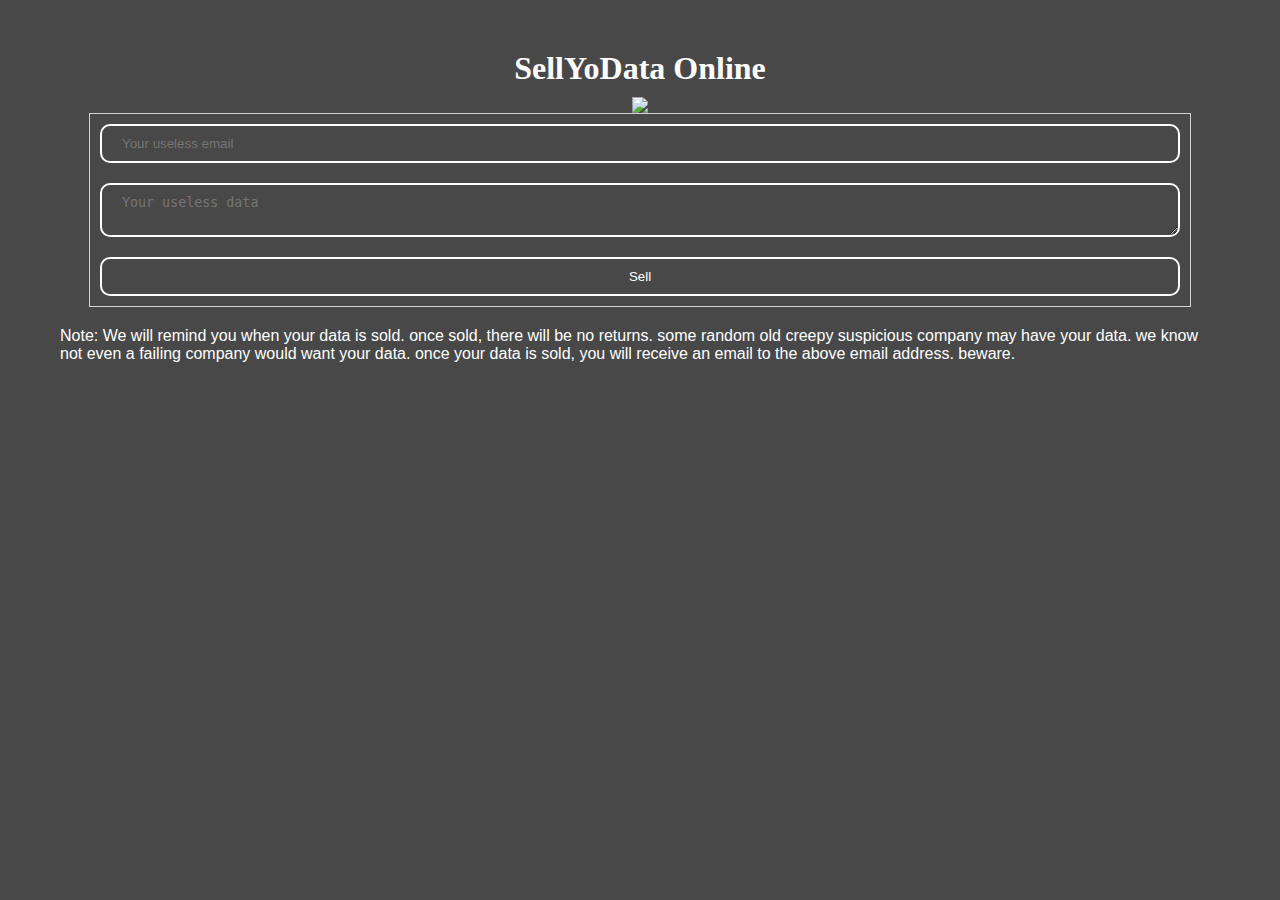
==== index.html @ 82162b69 "Initial D" ====
<!DOCTYPE html>
<html lang="en">

<head>
  <meta charset="UTF-8">
  <meta http-equiv="X-UA-Compatible" content="IE=Edge">
  <meta name="viewport" content="width=device-width, initial-scale=1">

  <title>SellYoData Online</title>
  <link rel="stylesheet" href="style.css">
</head>

<body>
  <div class="container">
    <h1>SellYoData Online</h1>
    <img src="./favicon.ico">
    <div class="form">
      <form action="/sell.html" id="sell-form" method="get">
        <input id="email" name="email" placeholder="Your useless email" type="email" required>
        <textarea name="data" id="data" placeholder="Your useless data" required></textarea>
        <button type='submit' value='Submit'>Sell</button>
      </form>
    </div>
    <p>
      Note: We will remind you when your data is sold. once sold, there will be no returns. some random old creepy suspicious company may have your data. we know not even a failing company would want your data. once your data is sold, you will receive an email to the above email address. beware.
    </p>
  </div>
</body>
</html>
---- style.css ----
* {
    padding: 0;
    margin: 0;
}

body {
  background: #484848;
}
.container {
  padding: 40px;
  display: flex;
  flex-direction: column;
  justify-content: center;
  align-items: center;
}
.container h1 {
  color: white;
  padding: 10px;
}

.form {
  border: 1px solid lightgray;
  padding: 10px;
  width: 90%;
  height: 90%;
}
form {
  display: flex;
  flex-direction: column;
  justify-content: space-between;
  gap: 20px;
}
input, textarea, button {
  padding: 10px 20px;
  border-radius: 10px;
  background: #484848;
  border: 2px solid white;
  color: white;
}

button:hover {
  background: #BFBFBF;
}

button:active {
  background: #7D7D7D;
}

p {
  margin: 20px;
  color: white;
  font-family: arial;
}
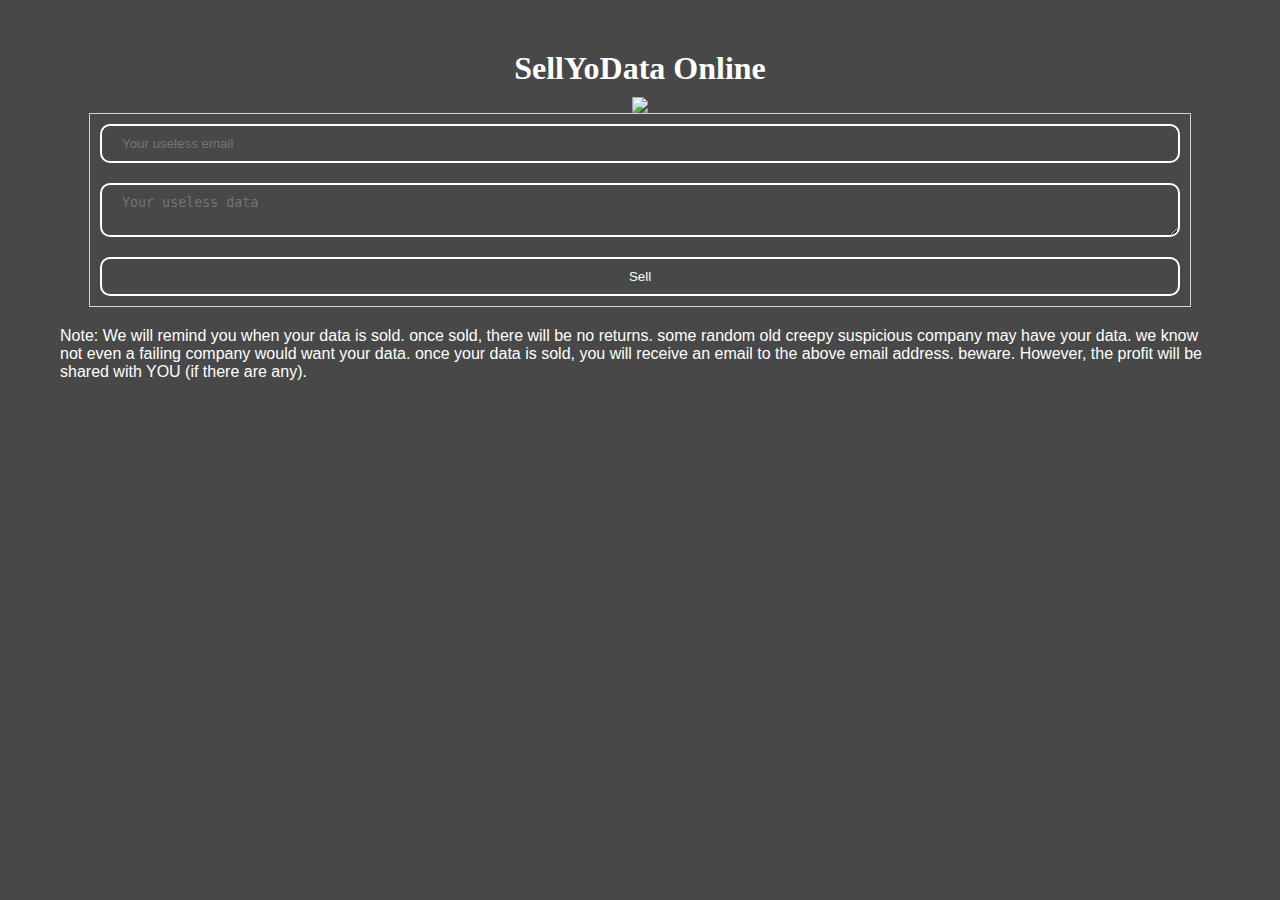
==== commit 6c052e4e: "Fixed some stuff" ====
--- a/index.html
+++ b/index.html
@@ -22,8 +22,8 @@
       </form>
     </div>
     <p>
-      Note: We will remind you when your data is sold. once sold, there will be no returns. some random old creepy suspicious company may have your data. we know not even a failing company would want your data. once your data is sold, you will receive an email to the above email address. beware.
+      Note: We will remind you when your data is sold. once sold, there will be no returns. some random old creepy suspicious company may have your data. we know not even a failing company would want your data. once your data is sold, you will receive an email to the above email address. beware. However, the profit will be shared with YOU (if there are any).
     </p>
   </div>
 </body>
-</html>+</html>
